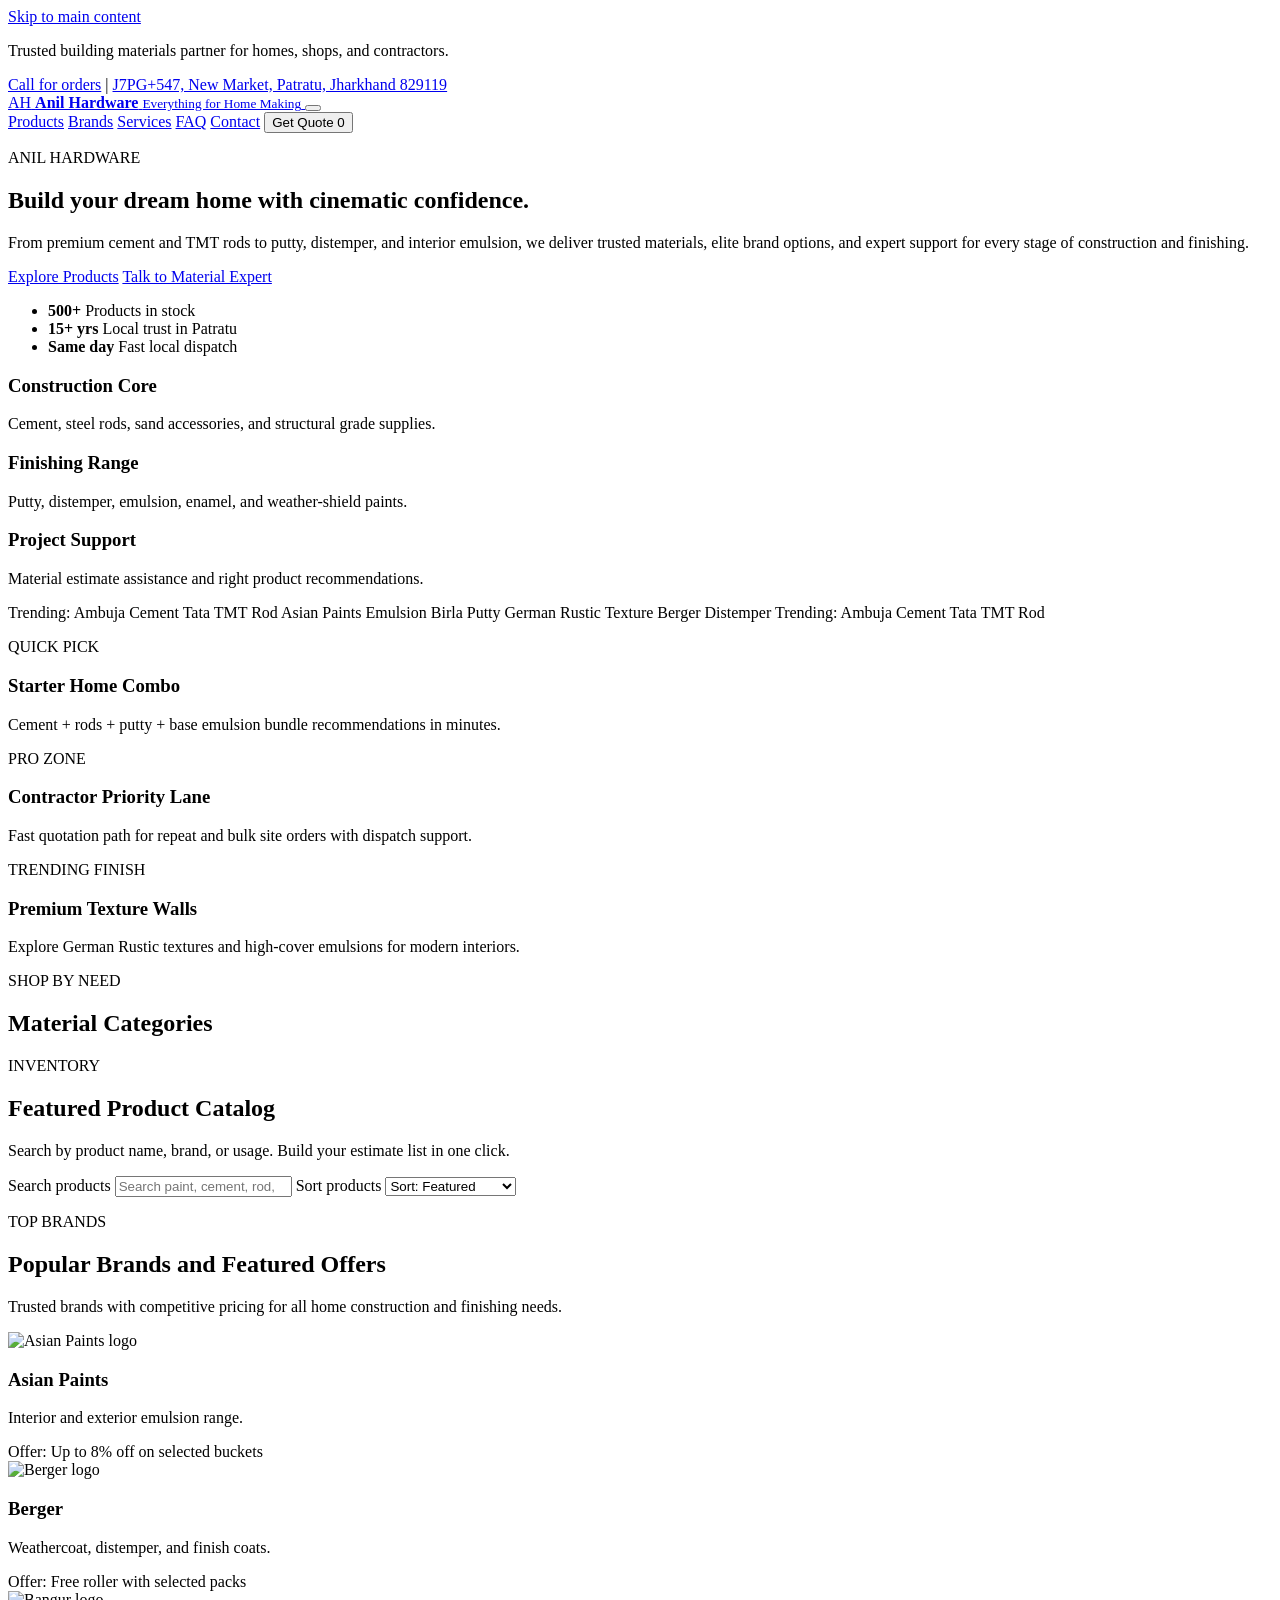
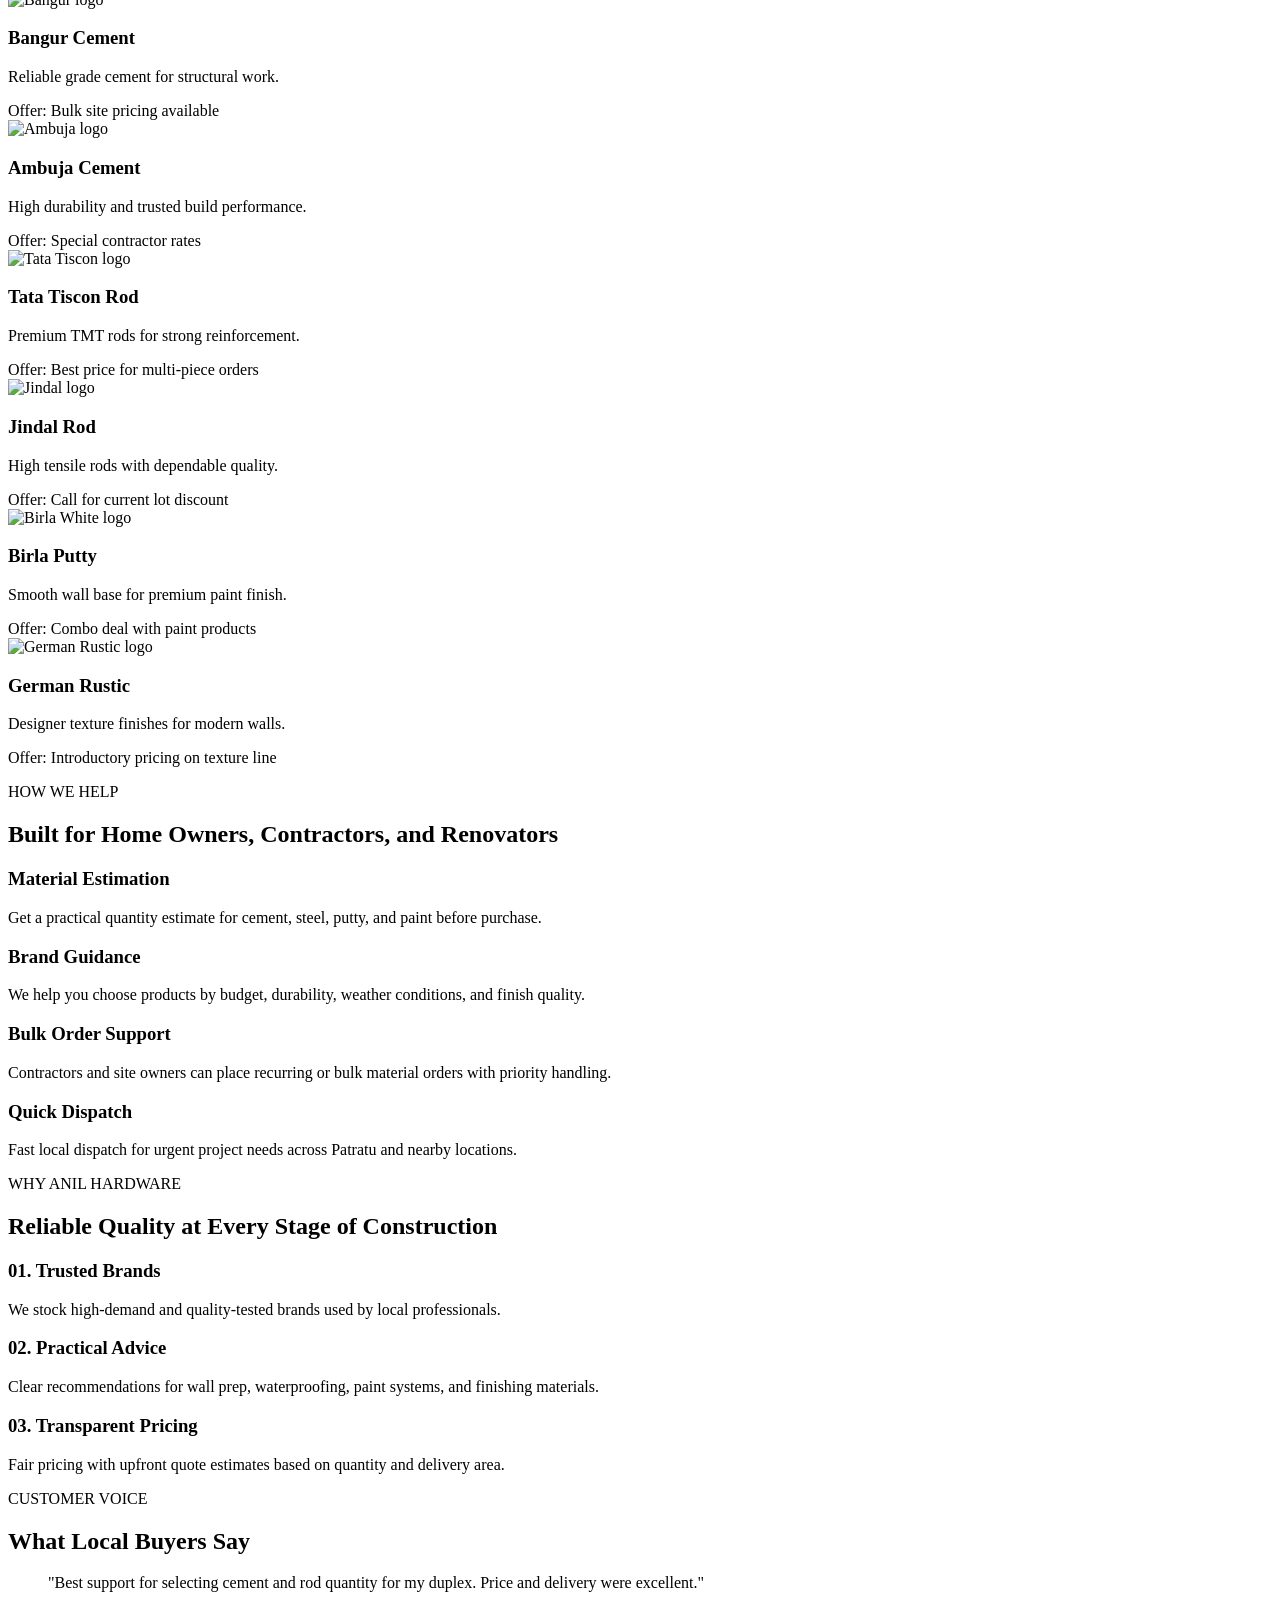
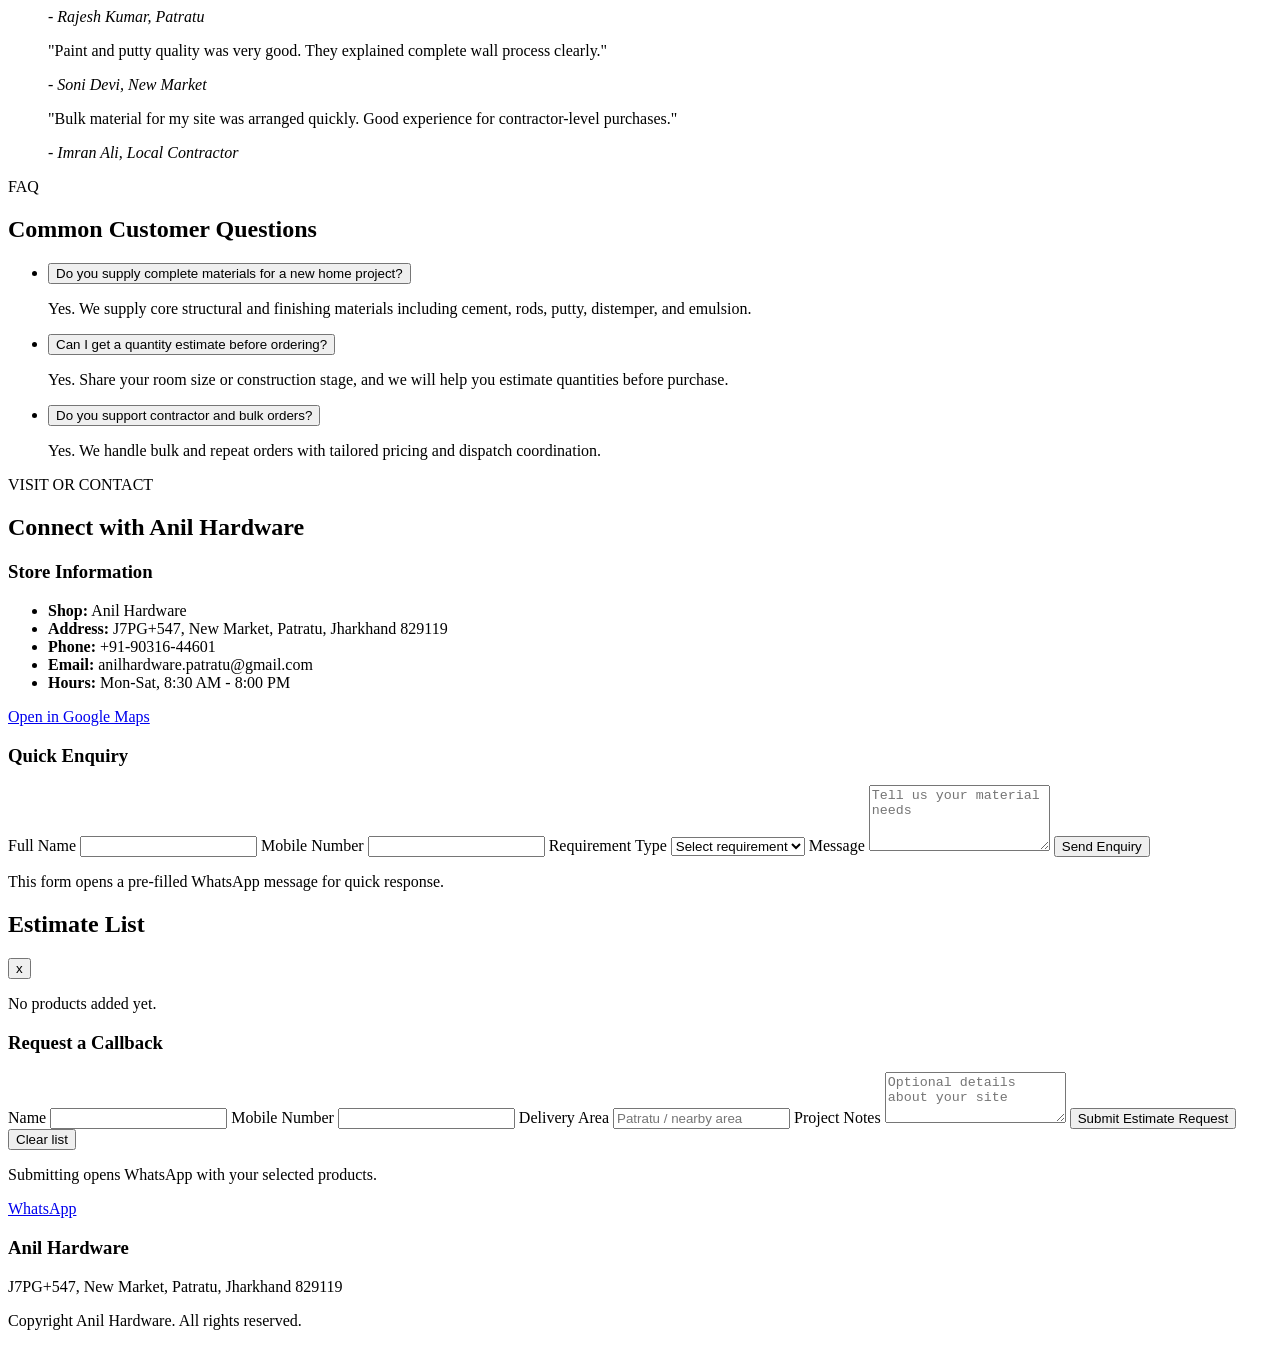
==== index.html @ c4fb92d7 "Add files via upload 1st version of website" ====
<!doctype html>
<html lang="en">
<head>
  <meta charset="UTF-8">
  <meta name="viewport" content="width=device-width, initial-scale=1.0">
  <title>Anil Hardware | J7PG+547, New Market, Patratu, Jharkhand 829119</title>
  <meta name="description" content="Anil Hardware is your trusted local store in J7PG+547, New Market, Patratu, Jharkhand 829119 for cement, rods, paints, putty, distemper, emulsion, tools, and complete home-making supplies.">
  <meta name="theme-color" content="#0f1720">
  <meta property="og:title" content="Anil Hardware | Complete Home-Making Supplies">
  <meta property="og:description" content="Cement, steel rods, paints, putty, emulsion, and construction essentials in J7PG+547, New Market, Patratu, Jharkhand 829119.">
  <meta property="og:type" content="website">
  <meta property="og:locale" content="en_IN">
  <link rel="preconnect" href="https://fonts.googleapis.com">
  <link rel="preconnect" href="https://fonts.gstatic.com" crossorigin>
  <link href="https://fonts.googleapis.com/css2?family=Bebas+Neue&family=Manrope:wght@400;500;600;700;800&display=swap" rel="stylesheet">
  <link rel="icon" type="image/svg+xml" href="assets/icons/icon.svg">
  <link rel="manifest" href="manifest.webmanifest">
  <link rel="stylesheet" href="assets/css/styles.css">
</head>
<body>
  <a class="skip-link" href="#main-content">Skip to main content</a>

  <header class="site-header" id="top">
    <div class="top-strip">
      <div class="container top-strip__inner">
        <p>Trusted building materials partner for homes, shops, and contractors.</p>
        <div class="top-strip__meta">
          <a href="tel:+919031644601">Call for orders</a>
          <span aria-hidden="true">|</span>
          <a href="https://maps.google.com/?q=J7PG%2B547,+New+Market,+Patratu,+Jharkhand+829119" target="_blank" rel="noopener">J7PG+547, New Market, Patratu, Jharkhand 829119</a>
        </div>
      </div>
    </div>

    <div class="container nav-wrap">
      <a class="brand" href="index.html" aria-label="Anil Hardware home">
        <span class="brand__mark" aria-hidden="true">AH</span>
        <span class="brand__text">
          <strong>Anil Hardware</strong>
          <small>Everything for Home Making</small>
        </span>
      </a>

      <button class="mobile-nav-toggle" id="mobile-nav-toggle" aria-expanded="false" aria-controls="site-nav" aria-label="Toggle navigation menu">
        <span></span>
        <span></span>
        <span></span>
      </button>

      <nav class="main-nav" id="site-nav">
        <a href="products.html">Products</a>
        <a href="brands.html">Brands</a>
        <a href="services.html">Services</a>
        <a href="faq.html">FAQ</a>
        <a href="contact.html">Contact</a>
        <button class="btn btn--small btn--outline" id="quote-toggle" type="button">
          Get Quote <span class="quote-count" id="quote-count" aria-live="polite">0</span>
        </button>
      </nav>
    </div>
  </header>

  <main id="main-content">
    <section class="hero container reveal">
      <div class="hero__content">
        <p class="eyebrow">ANIL HARDWARE</p>
        <h1>Build your dream home with cinematic confidence.</h1>
        <p>
          From premium cement and TMT rods to putty, distemper, and interior emulsion,
          we deliver trusted materials, elite brand options, and expert support for every stage
          of construction and finishing.
        </p>
        <div class="hero__actions">
          <a class="btn btn--primary" href="products.html">Explore Products</a>
          <a class="btn btn--ghost" href="contact.html">Talk to Material Expert</a>
        </div>
        <ul class="hero__stats" aria-label="Store highlights">
          <li>
            <strong>500+</strong>
            <span>Products in stock</span>
          </li>
          <li>
            <strong>15+ yrs</strong>
            <span>Local trust in Patratu</span>
          </li>
          <li>
            <strong>Same day</strong>
            <span>Fast local dispatch</span>
          </li>
        </ul>
      </div>

      <div class="hero__visual" aria-hidden="true">
        <article class="hero-card hero-card--one">
          <h3>Construction Core</h3>
          <p>Cement, steel rods, sand accessories, and structural grade supplies.</p>
        </article>
        <article class="hero-card hero-card--two">
          <h3>Finishing Range</h3>
          <p>Putty, distemper, emulsion, enamel, and weather-shield paints.</p>
        </article>
        <article class="hero-card hero-card--three">
          <h3>Project Support</h3>
          <p>Material estimate assistance and right product recommendations.</p>
        </article>
      </div>
    </section>

    <section class="material-reel container reveal" aria-label="Trending materials and buying lanes">
      <div class="reel-marquee" aria-hidden="true">
        <div class="reel-marquee__track">
          <span>Trending: Ambuja Cement</span>
          <span>Tata TMT Rod</span>
          <span>Asian Paints Emulsion</span>
          <span>Birla Putty</span>
          <span>German Rustic Texture</span>
          <span>Berger Distemper</span>
          <span>Trending: Ambuja Cement</span>
          <span>Tata TMT Rod</span>
        </div>
      </div>

      <div class="reel-grid">
        <article class="reel-card">
          <p class="eyebrow">QUICK PICK</p>
          <h3>Starter Home Combo</h3>
          <p>Cement + rods + putty + base emulsion bundle recommendations in minutes.</p>
        </article>
        <article class="reel-card">
          <p class="eyebrow">PRO ZONE</p>
          <h3>Contractor Priority Lane</h3>
          <p>Fast quotation path for repeat and bulk site orders with dispatch support.</p>
        </article>
        <article class="reel-card">
          <p class="eyebrow">TRENDING FINISH</p>
          <h3>Premium Texture Walls</h3>
          <p>Explore German Rustic textures and high-cover emulsions for modern interiors.</p>
        </article>
      </div>
    </section>

    <section class="category-strip container reveal" id="categories">
      <div class="section-head section-head--tight">
        <div>
          <p class="eyebrow">SHOP BY NEED</p>
          <h2>Material Categories</h2>
        </div>
      </div>
      <div class="chips" id="category-chips" aria-label="Product category filters"></div>
    </section>

    <section class="products container reveal" id="products">
      <div class="section-head">
        <div>
          <p class="eyebrow">INVENTORY</p>
          <h2>Featured Product Catalog</h2>
          <p>Search by product name, brand, or usage. Build your estimate list in one click.</p>
        </div>

        <div class="product-tools">
          <label for="product-search" class="sr-only">Search products</label>
          <input type="search" id="product-search" placeholder="Search paint, cement, rod, putty..." autocomplete="off">

          <label for="sort-products" class="sr-only">Sort products</label>
          <select id="sort-products">
            <option value="featured">Sort: Featured</option>
            <option value="price-low">Price: Low to High</option>
            <option value="price-high">Price: High to Low</option>
            <option value="rating">Top Rated</option>
          </select>
        </div>
      </div>

      <div class="product-grid" id="product-grid" aria-live="polite"></div>
      <p class="empty-state" id="product-empty" hidden>No matching products found. Try another keyword or category.</p>
    </section>

    <section class="brands container reveal" id="brands">
      <div class="section-head section-head--tight">
        <div>
          <p class="eyebrow">TOP BRANDS</p>
          <h2>Popular Brands and Featured Offers</h2>
          <p>Trusted brands with competitive pricing for all home construction and finishing needs.</p>
        </div>
      </div>

      <div class="brand-grid">
        <article class="brand-card">
          <img src="assets/images/brands/asian-paints-brand.svg" alt="Asian Paints logo" loading="lazy" decoding="async">
          <h3>Asian Paints</h3>
          <p>Interior and exterior emulsion range.</p>
          <span class="offer-pill">Offer: Up to 8% off on selected buckets</span>
        </article>

        <article class="brand-card">
          <img src="assets/images/brands/berger-brand.svg" alt="Berger logo" loading="lazy" decoding="async">
          <h3>Berger</h3>
          <p>Weathercoat, distemper, and finish coats.</p>
          <span class="offer-pill">Offer: Free roller with selected packs</span>
        </article>

        <article class="brand-card">
          <img src="assets/images/brands/bangur-brand.svg" alt="Bangur logo" loading="lazy" decoding="async">
          <h3>Bangur Cement</h3>
          <p>Reliable grade cement for structural work.</p>
          <span class="offer-pill">Offer: Bulk site pricing available</span>
        </article>

        <article class="brand-card">
          <img src="assets/images/brands/ambuja-brand.svg" alt="Ambuja logo" loading="lazy" decoding="async">
          <h3>Ambuja Cement</h3>
          <p>High durability and trusted build performance.</p>
          <span class="offer-pill">Offer: Special contractor rates</span>
        </article>

        <article class="brand-card">
          <img src="assets/images/brands/tata-brand.svg" alt="Tata Tiscon logo" loading="lazy" decoding="async">
          <h3>Tata Tiscon Rod</h3>
          <p>Premium TMT rods for strong reinforcement.</p>
          <span class="offer-pill">Offer: Best price for multi-piece orders</span>
        </article>

        <article class="brand-card">
          <img src="assets/images/brands/jindal-brand.svg" alt="Jindal logo" loading="lazy" decoding="async">
          <h3>Jindal Rod</h3>
          <p>High tensile rods with dependable quality.</p>
          <span class="offer-pill">Offer: Call for current lot discount</span>
        </article>

        <article class="brand-card">
          <img src="assets/images/brands/birla-brand.svg" alt="Birla White logo" loading="lazy" decoding="async">
          <h3>Birla Putty</h3>
          <p>Smooth wall base for premium paint finish.</p>
          <span class="offer-pill">Offer: Combo deal with paint products</span>
        </article>

        <article class="brand-card">
          <img src="assets/images/brands/german-rustic-brand.svg" alt="German Rustic logo" loading="lazy" decoding="async">
          <h3>German Rustic</h3>
          <p>Designer texture finishes for modern walls.</p>
          <span class="offer-pill">Offer: Introductory pricing on texture line</span>
        </article>
      </div>
    </section>

    <section class="services container reveal" id="services">
      <div class="section-head section-head--tight">
        <div>
          <p class="eyebrow">HOW WE HELP</p>
          <h2>Built for Home Owners, Contractors, and Renovators</h2>
        </div>
      </div>

      <div class="service-grid">
        <article class="service-card">
          <h3>Material Estimation</h3>
          <p>Get a practical quantity estimate for cement, steel, putty, and paint before purchase.</p>
        </article>
        <article class="service-card">
          <h3>Brand Guidance</h3>
          <p>We help you choose products by budget, durability, weather conditions, and finish quality.</p>
        </article>
        <article class="service-card">
          <h3>Bulk Order Support</h3>
          <p>Contractors and site owners can place recurring or bulk material orders with priority handling.</p>
        </article>
        <article class="service-card">
          <h3>Quick Dispatch</h3>
          <p>Fast local dispatch for urgent project needs across Patratu and nearby locations.</p>
        </article>
      </div>
    </section>

    <section class="why-us container reveal" id="why-us">
      <div class="section-head section-head--tight">
        <div>
          <p class="eyebrow">WHY ANIL HARDWARE</p>
          <h2>Reliable Quality at Every Stage of Construction</h2>
        </div>
      </div>

      <div class="value-grid">
        <article class="value-card">
          <h3>01. Trusted Brands</h3>
          <p>We stock high-demand and quality-tested brands used by local professionals.</p>
        </article>
        <article class="value-card">
          <h3>02. Practical Advice</h3>
          <p>Clear recommendations for wall prep, waterproofing, paint systems, and finishing materials.</p>
        </article>
        <article class="value-card">
          <h3>03. Transparent Pricing</h3>
          <p>Fair pricing with upfront quote estimates based on quantity and delivery area.</p>
        </article>
      </div>
    </section>

    <section class="testimonials container reveal" id="testimonials">
      <div class="section-head section-head--tight">
        <div>
          <p class="eyebrow">CUSTOMER VOICE</p>
          <h2>What Local Buyers Say</h2>
        </div>
      </div>

      <div class="testimonial-grid">
        <blockquote class="testimonial-card">
          <p>"Best support for selecting cement and rod quantity for my duplex. Price and delivery were excellent."</p>
          <cite>- Rajesh Kumar, Patratu</cite>
        </blockquote>
        <blockquote class="testimonial-card">
          <p>"Paint and putty quality was very good. They explained complete wall process clearly."</p>
          <cite>- Soni Devi, New Market</cite>
        </blockquote>
        <blockquote class="testimonial-card">
          <p>"Bulk material for my site was arranged quickly. Good experience for contractor-level purchases."</p>
          <cite>- Imran Ali, Local Contractor</cite>
        </blockquote>
      </div>
    </section>

    <section class="faq container reveal" id="faq">
      <div class="section-head section-head--tight">
        <div>
          <p class="eyebrow">FAQ</p>
          <h2>Common Customer Questions</h2>
        </div>
      </div>

      <ul class="faq-list">
        <li class="faq-item">
          <button class="faq-question" type="button" aria-expanded="false">
            Do you supply complete materials for a new home project?
          </button>
          <div class="faq-answer">
            <p>Yes. We supply core structural and finishing materials including cement, rods, putty, distemper, and emulsion.</p>
          </div>
        </li>

        <li class="faq-item">
          <button class="faq-question" type="button" aria-expanded="false">
            Can I get a quantity estimate before ordering?
          </button>
          <div class="faq-answer">
            <p>Yes. Share your room size or construction stage, and we will help you estimate quantities before purchase.</p>
          </div>
        </li>

        <li class="faq-item">
          <button class="faq-question" type="button" aria-expanded="false">
            Do you support contractor and bulk orders?
          </button>
          <div class="faq-answer">
            <p>Yes. We handle bulk and repeat orders with tailored pricing and dispatch coordination.</p>
          </div>
        </li>
      </ul>
    </section>

    <section class="contact container reveal" id="contact">
      <div class="section-head section-head--tight">
        <div>
          <p class="eyebrow">VISIT OR CONTACT</p>
          <h2>Connect with Anil Hardware</h2>
        </div>
      </div>

      <div class="contact-grid">
        <article class="contact-card">
          <h3>Store Information</h3>
          <ul>
            <li><strong>Shop:</strong> Anil Hardware</li>
            <li><strong>Address:</strong> J7PG+547, New Market, Patratu, Jharkhand 829119</li>
            <li><strong>Phone:</strong> +91-90316-44601</li>
            <li><strong>Email:</strong> anilhardware.patratu@gmail.com</li>
            <li><strong>Hours:</strong> Mon-Sat, 8:30 AM - 8:00 PM</li>
          </ul>
          <a class="btn btn--outline" href="https://maps.google.com/?q=J7PG%2B547,+New+Market,+Patratu,+Jharkhand+829119" target="_blank" rel="noopener">Open in Google Maps</a>
        </article>

        <form class="contact-form" id="contact-form" novalidate>
          <h3>Quick Enquiry</h3>
          <label for="contact-name">Full Name</label>
          <input id="contact-name" name="name" type="text" required>

          <label for="contact-phone">Mobile Number</label>
          <input id="contact-phone" name="phone" type="tel" inputmode="numeric" required>

          <label for="contact-topic">Requirement Type</label>
          <select id="contact-topic" name="topic" required>
            <option value="">Select requirement</option>
            <option value="new-construction">New Construction</option>
            <option value="renovation">Renovation</option>
            <option value="paint-work">Paint Work</option>
            <option value="bulk-order">Bulk Order</option>
          </select>

          <label for="contact-message">Message</label>
          <textarea id="contact-message" name="message" rows="4" placeholder="Tell us your material needs" required></textarea>

          <button class="btn btn--primary" type="submit">Send Enquiry</button>
          <p class="form-note">This form opens a pre-filled WhatsApp message for quick response.</p>
          <output class="form-status" id="contact-status" aria-live="polite"></output>
        </form>
      </div>
    </section>
  </main>

  <aside class="quote-drawer" id="quote-drawer" aria-hidden="true" aria-label="Quote request panel">
    <div class="quote-drawer__header">
      <h2>Estimate List</h2>
      <button class="icon-btn" id="quote-close" type="button" aria-label="Close quote panel">x</button>
    </div>

    <div class="quote-drawer__body">
      <ul id="quote-list" class="quote-list"></ul>
      <p class="quote-empty" id="quote-empty">No products added yet.</p>

      <form id="quote-form" class="quote-form" novalidate>
        <h3>Request a Callback</h3>
        <label for="quote-name">Name</label>
        <input id="quote-name" name="quoteName" type="text" required>

        <label for="quote-phone">Mobile Number</label>
        <input id="quote-phone" name="quotePhone" type="tel" inputmode="numeric" required>

        <label for="quote-location">Delivery Area</label>
        <input id="quote-location" name="quoteLocation" type="text" placeholder="Patratu / nearby area" required>

        <label for="quote-notes">Project Notes</label>
        <textarea id="quote-notes" name="quoteNotes" rows="3" placeholder="Optional details about your site"></textarea>

        <input id="quote-items-field" name="quoteItems" type="hidden">

        <button class="btn btn--primary" type="submit">Submit Estimate Request</button>
        <button class="btn btn--text" type="button" id="clear-quote">Clear list</button>
        <p class="form-note">Submitting opens WhatsApp with your selected products.</p>
        <output class="form-status" id="quote-status" aria-live="polite"></output>
      </form>
    </div>
  </aside>

  <div class="drawer-overlay" id="drawer-overlay" hidden></div>

  <a class="whatsapp-float" id="whatsapp-float" href="https://wa.me/910000000000?text=Hello%20Anil%20Hardware%2C%20I%20need%20material%20details." target="_blank" rel="noopener" aria-label="Chat on WhatsApp">
    WhatsApp
  </a>

  <footer class="site-footer">
    <div class="container site-footer__inner">
      <div>
        <h3>Anil Hardware</h3>
        <p>J7PG+547, New Market, Patratu, Jharkhand 829119</p>
      </div>
      <p>Copyright <span id="current-year"></span> Anil Hardware. All rights reserved.</p>
    </div>
  </footer>

  <script type="module" src="assets/js/main.js"></script>
</body>
</html>
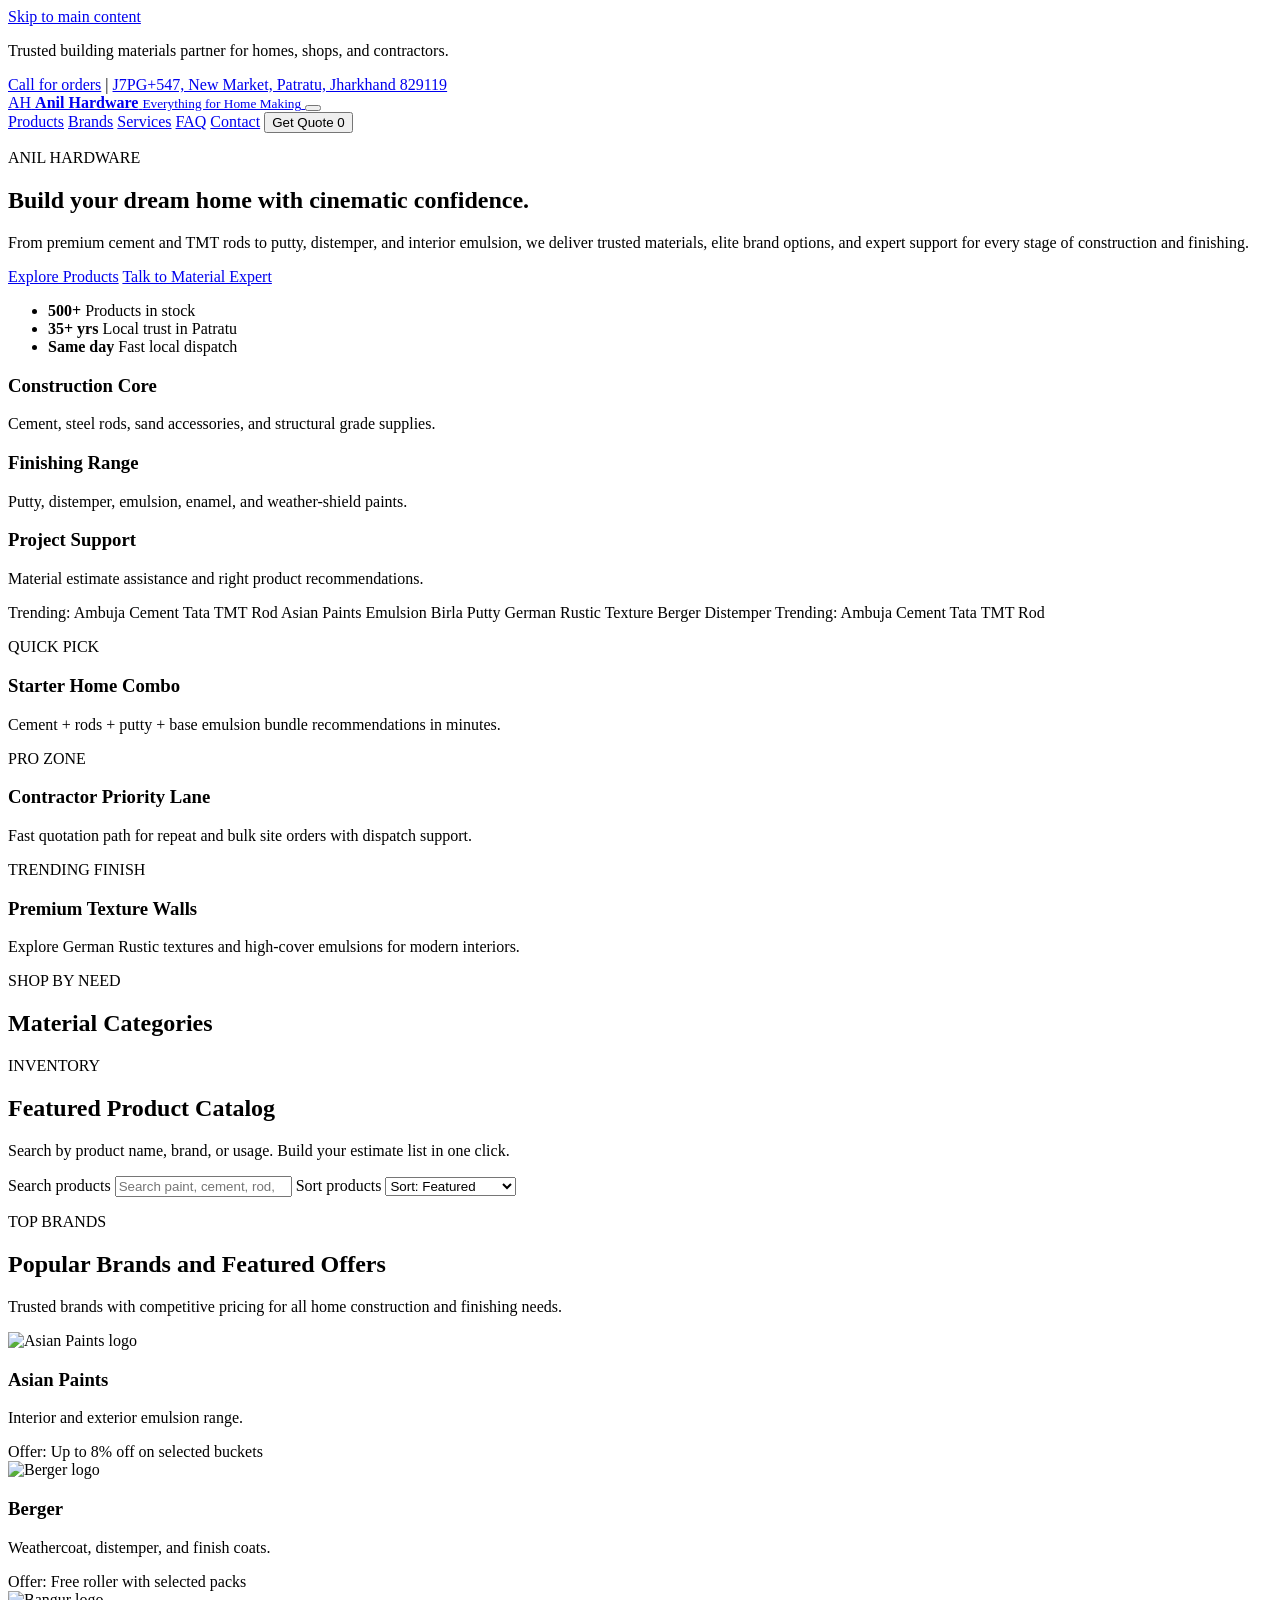
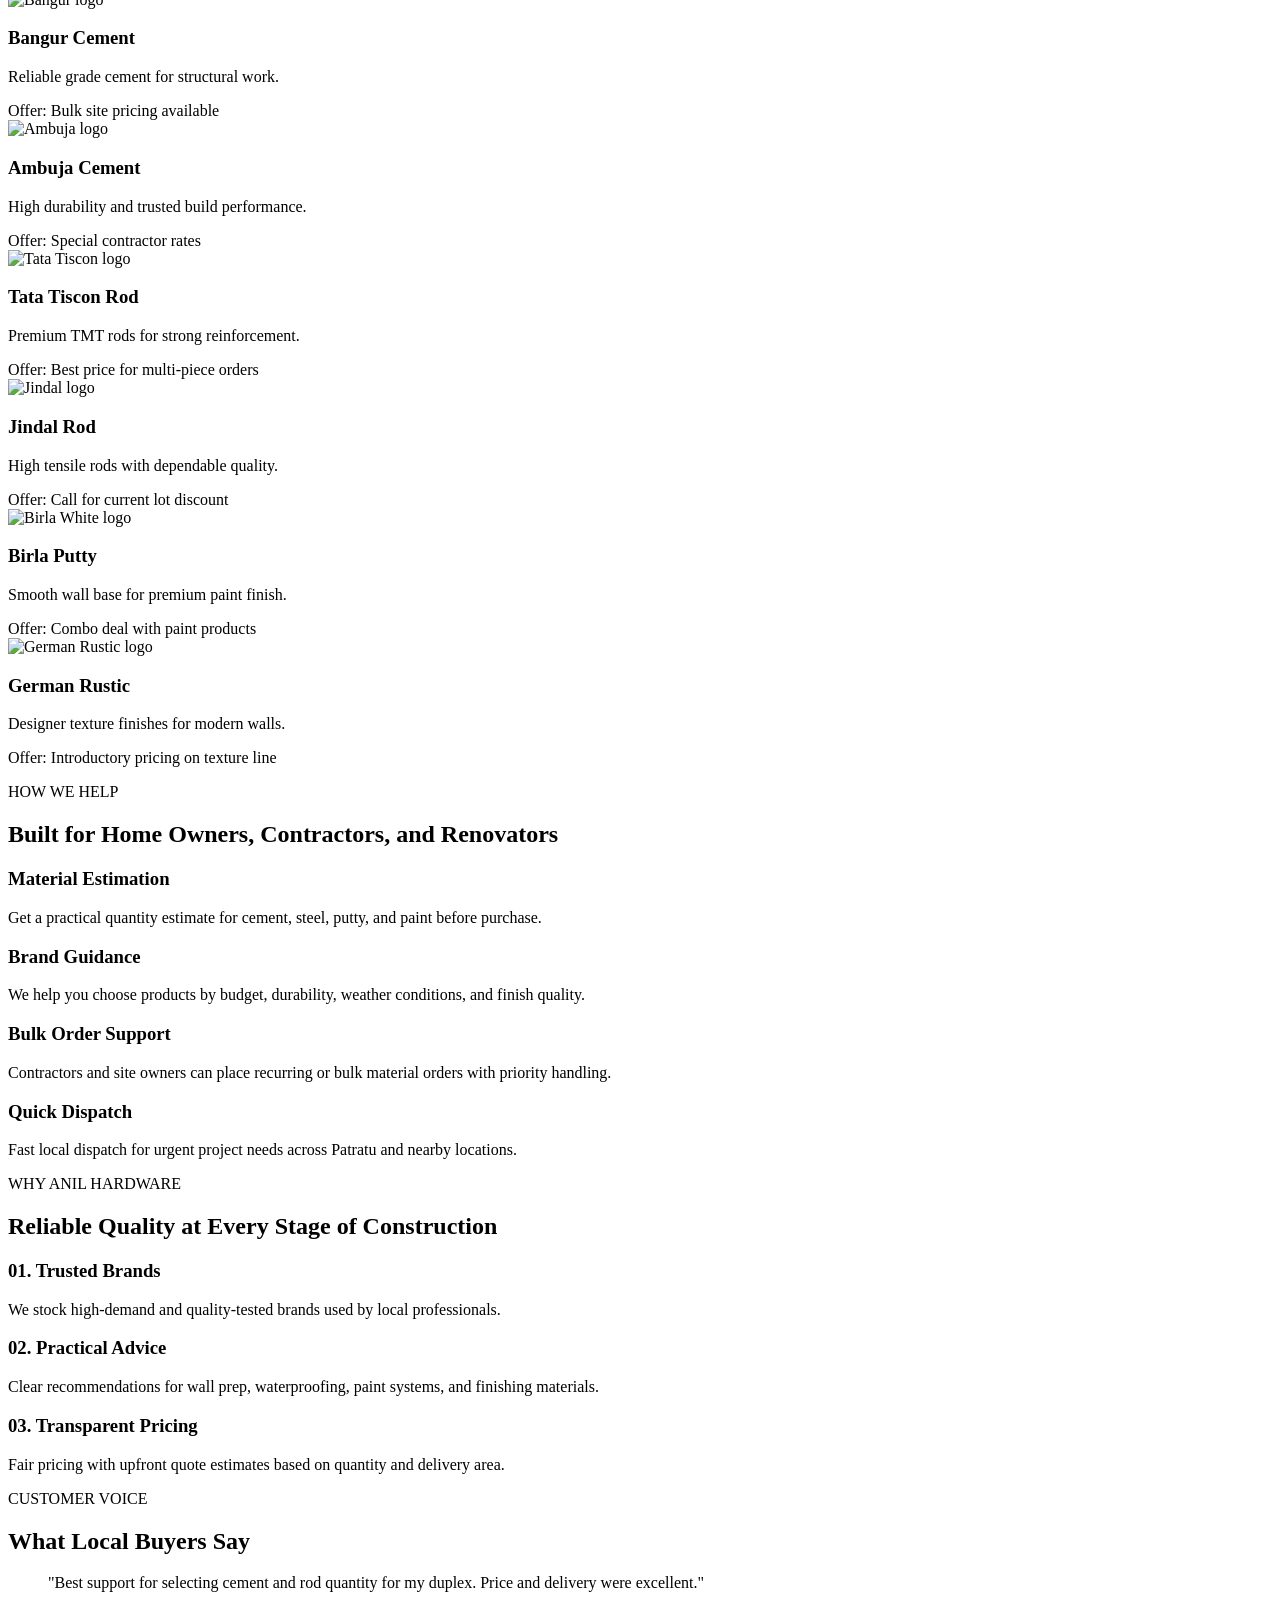
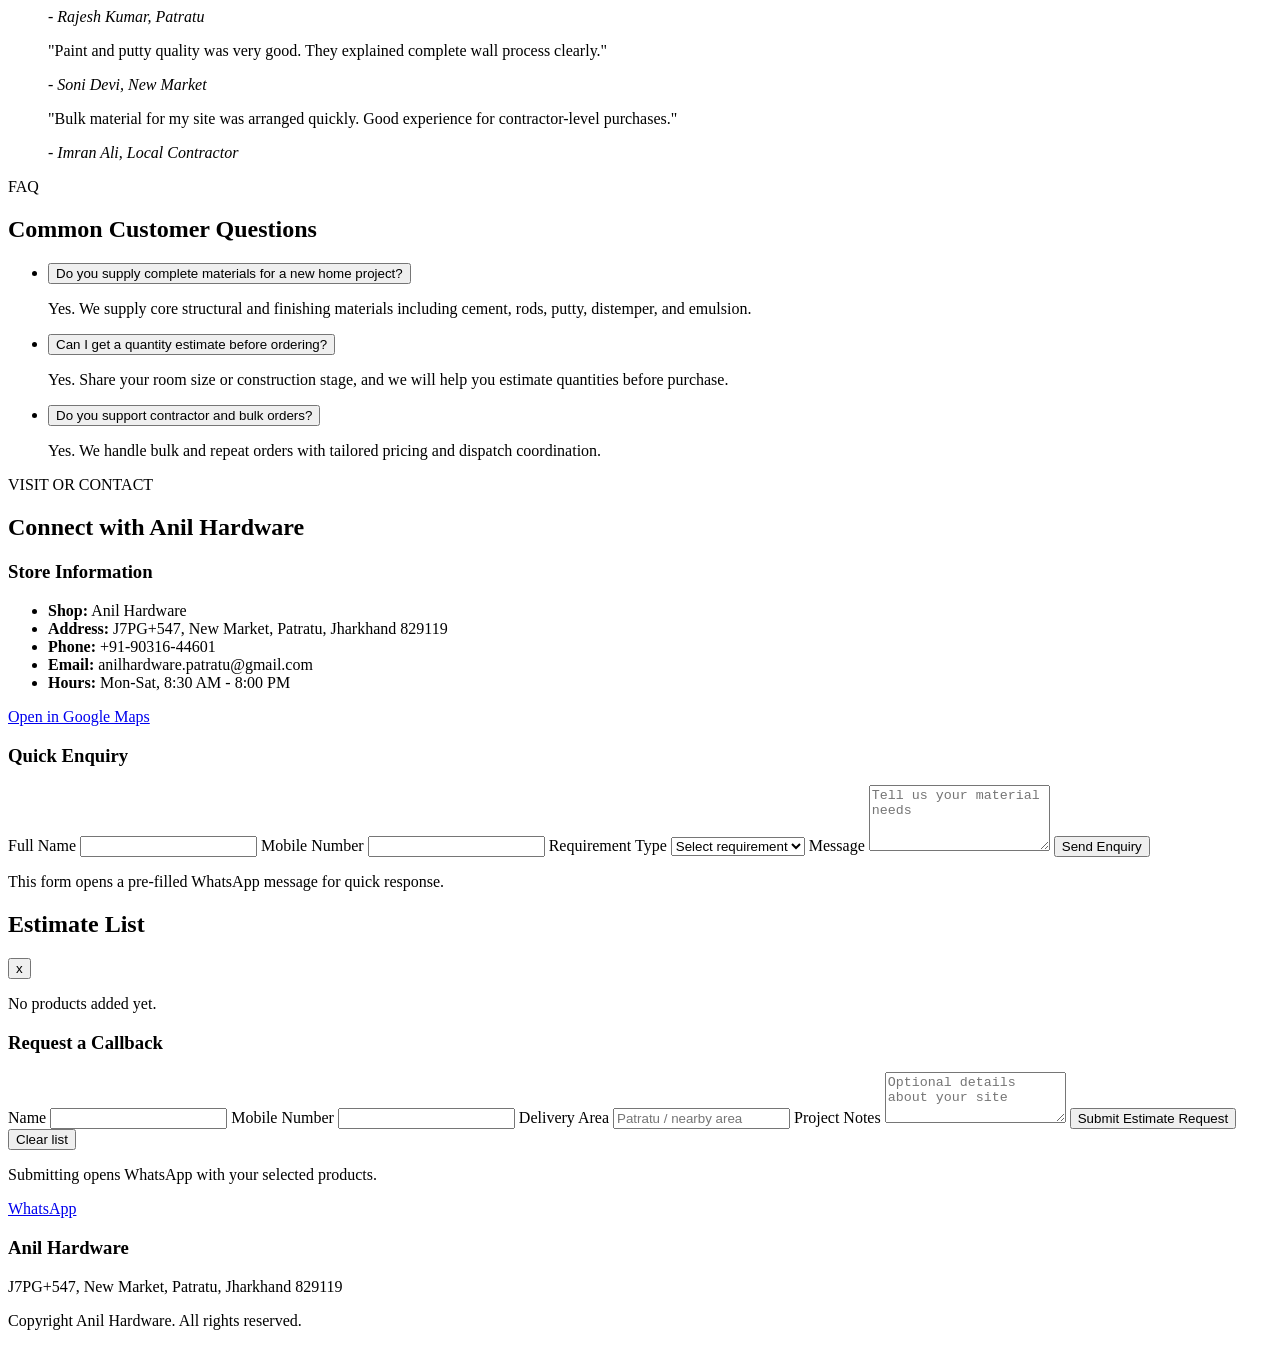
==== commit 3a70ef41: "Update index.html" ====
--- a/index.html
+++ b/index.html
@@ -80,7 +80,7 @@
             <span>Products in stock</span>
           </li>
           <li>
-            <strong>15+ yrs</strong>
+            <strong>35+ yrs</strong>
             <span>Local trust in Patratu</span>
           </li>
           <li>
